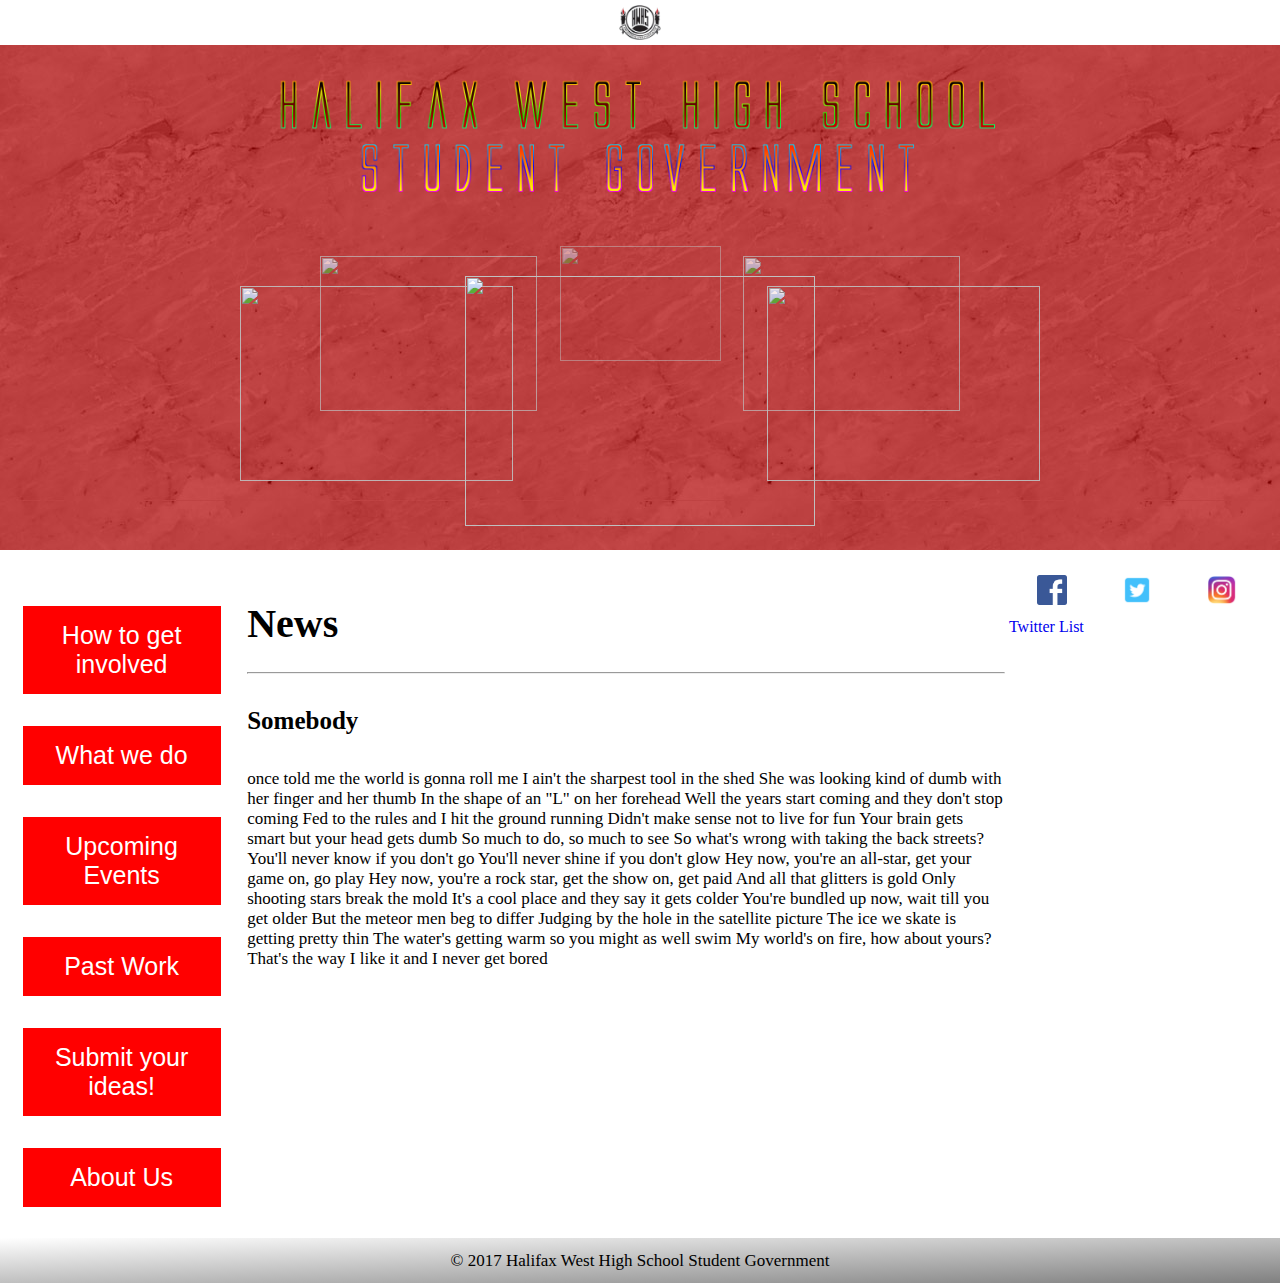
==== index.html @ c654ebe0 "added files/'" ====
<!DOCTYPE HTML>
<html>
    <head>
        <title>Halifax West High School Student Gov</title>
    <link rel="stylesheet" type="text/css" href="css1.css">
		<meta name="viewport" content="width=device-width, initial-scale=1.0">
		<meta charset="utf-8">
    </head>
	
    <body>
        <div id="background">
            <div id="background-wrapper">
				<div id="topbar">
					<img src="pictures/hwhs1_1.png" id="logo">   
				</div>
				
				<div id="hwhs">
					<picture>
						<source media="(max-width: 500px)" srcset="pictures/logo2.png">
						<img src="pictures/logo.png">
					</picture>
				</div>
				
				<div id="PictureContainer">
				
				<div style="position: absolute; right: 0; left: 0">
				<img src="https://img.purch.com/h/1000/aHR0cDovL3d3dy5saXZlc2NpZW5jZS5jb20vaW1hZ2VzL2kvMDAwLzAzNy8wMDIvb3JpZ2luYWwvZ2lyYWZmZS5qcGc=" id="P1">
				<img src="https://upload.wikimedia.org/wikipedia/commons/6/63/African_elephant_warning_raised_trunk.jpg" id="P2">
				<img src="https://upload.wikimedia.org/wikipedia/commons/6/63/African_elephant_warning_raised_trunk.jpg" id="P3">
				<img src="https://upload.wikimedia.org/wikipedia/commons/6/63/African_elephant_warning_raised_trunk.jpg" id="P4">
				<img src="https://upload.wikimedia.org/wikipedia/commons/6/63/African_elephant_warning_raised_trunk.jpg" id="P5">
				<img src="https://upload.wikimedia.org/wikipedia/commons/6/63/African_elephant_warning_raised_trunk.jpg" id="P6">
				</div>
				
				</div>
            </div>
        </div>
        
	<div id="BContainer">
	
        <div id="centerer">
			<a href="How-to-get-involved.html"><button>How to get involved</button></a>
            <a href="What-we-do.html"><button>What we do</button></a>
            <a href="Upcoming-Events.html"><button>Upcoming Events</button></a>
            <a href="Past-Work.html"><button>Past Work</button></a>
            <a href="Idea-Submission.html"><button>Submit your ideas!</button></a>
            <a href="About-Us.html"><button>About Us</button></a>
        </div>

	<div id="subC">
	
		<div id="news">
				<h3 style="margin-left: 0">News</h3>
				<hr>
				
				<h4>Somebody</h4>
				
				<p>
			
					once told me the world is gonna roll me
					I ain't the sharpest tool in the shed
					She was looking kind of dumb with her finger and her thumb
					In the shape of an "L" on her forehead
					Well the years start coming and they don't stop coming
					Fed to the rules and I hit the ground running
					Didn't make sense not to live for fun
					Your brain gets smart but your head gets dumb
					So much to do, so much to see
					So what's wrong with taking the back streets?
					You'll never know if you don't go
					You'll never shine if you don't glow
					Hey now, you're an all-star, get your game on, go play
					Hey now, you're a rock star, get the show on, get paid
					And all that glitters is gold
					Only shooting stars break the mold
					It's a cool place and they say it gets colder
					You're bundled up now, wait till you get older
					But the meteor men beg to differ
					Judging by the hole in the satellite picture
					The ice we skate is getting pretty thin
					The water's getting warm so you might as well swim
					My world's on fire, how about yours?
					That's the way I like it and I never get bored

				</p>
				
				
			</div>
			
    <div id="twitter-cont">
		
		<div style="text-align: center">
			<img src="pictures/facebook.png">
			<img src="pictures/twitter.png">
			<img src="pictures/instagram.png">
		</div>
		
		<div style="margin-top: 9px" id="twitter">
			<a class="twitter-timeline" data-lang="en" data-width="400" data-height="600" href="https://twitter.com/joshua_jatt/lists/halifax-west-high-school?ref_src=twsrc%5Etfw">
			Twitter List
			</a> 
			<script async src="https://platform.twitter.com/widgets.js" charset="utf-8"></script>
		</div>
		
    </div>
		
        
		
		
		
    </div>
	
    </div>
        
        
    <footer>
	<div id="foot">
	<p>© 2017 Halifax West High School Student Government</p>
	
	</div>
	</footer>    
        
    </body>
    
    
</html>
---- css1.css ----
@charset "utf-8";
/* CSS Document */
body{
    margin: 0;
}
#background {
    background-image: url("pictures/theme-1-background.jpg");
    height:550px;
}
#background-wrapper {
    background-color:rgb(176,0,0);
    background-color:rgba(176,0,0,.7);
    height: inherit;
}
#topbar {
	background-color: #fff;
	height: 45px;
	text-align: center;
}
#logo{
    width: auto;
    height: 35px;
    margin: 5px auto;
	
}
#hwhs {
	margin: 20px auto 0;
	display: block;
	width: 750px;
}
picture img {
	width: inherit;
	height: auto;
	margin: 0 auto;
	display: block;
}
picture {
	width: inherit;
}
#PictureContainer {
	height: 63%;
	text-align: center;
	width: 800px;
	position: relative;
	margin: 0 auto;
}
#PictureContainer img {
	position: absolute;
}
#P1 { /*center*/
	z-index: 10;
	right: 0;
	left: 0;
	margin: 0 auto;
	top: 60px;
	height: 250px;
	width: 350px;
}
#P2 { /*right*/
	z-index: 8;
	top: 70px;
	right: 0;
	height: 195px;
	width: 273px;
	opacity: 0.9;
}
#P3 { /*left*/
	z-index: 8;
	top: 70px;
	left: 0;
	height: 195px;
	width: 273px;
	opacity: 0.9;
}
#P4 {
	z-index: 6;
	top: 40px;
	right: 80px;
	height: 155px;
	width: 217px;
	opacity: 0.7;
}
#P5 {
	z-index: 6;
	top: 40px;
	left: 80px;
	height: 155px;
	width: 217px;
	opacity: 0.7;
}
#P6 {
	z-index: 4;
	top: 30px;
	left: 0;
	right: 0;
	margin: 0 auto;
	height: 115px;
	width: 161px;
	opacity: 0.5;
}
#BContainer {
	margin-top: 25px;
}
#subC {
	height: inherit;
	display: inline-block;
	vertical-align: top;
	width: 80%;
}
#centerer {
    text-align: center;
    display: inline-block;
	height: inherit;
	width: 19%;
}
#centerer button {
    display: block;
    font-size: 25px;
    margin: 30px auto;
	padding: 15px 32px;
    background-color: red;
    border: 1px solid white;
    color: white;
	width: 200px;
}
#centerer button:hover {
    display: block;
    font-size: 25px;
    margin: 30px auto;
	padding: 15px 32px;
    background-color: white;
    border: 1px solid red;
    color: red;
	width: 200px;
	cursor: pointer;
}
h3 {
	font-size: 40px;
	margin: 25px;
}
h4 {
	font-size: 25px;
}
p {
	font-size: 17px;
}
#twitter-cont {
	display: inline-block;
	height: inherit;
	width: 25%;
}
#news {
	display: inline-block;
	height: inherit;
	vertical-align: top;
	width: 74%;
}
#twitter-cont div img {
	display: inline-block;
	width: auto;
	height: 30px;
	margin: 0 10%;
}
a {
	text-decoration: none;
}
#foot {
	background: linear-gradient(to bottom right, #ffffff 0%, #808080 100%);
	height: 45px;
	width: 100%;
	display: table;
	text-align: center;
}
#foot p {
	display: table-cell;
	vertical-align: middle;
}

@media only screen and (max-width: 500px) {
    #hwhs {
		width: 95%;
		height: auto;
		margin: 0 auto;
	}
	
    #P2, #P3, #P4, #P5, #P6 {
		display: none;
		width: 240px;
		height: auto;
	}
	#P1 {
		width: 240px;
		height: auto;
	}
    #PictureContainer, #PictureContainer div, #PictureContainer img {
		position: static;
	}
	#PictureContainer {
		margin-top: 15px;
		width: initial;
	}
	#PictureContainer img {
		border: 1px solid black;
	}
    #background {
		height: 350px;
	}
	#BContainer {
		margin: 5px 0;
	}
	#centerer, #subC, #twitter-cont, #news, #twitter {
		display: block;
		width: initial;
		height: initial;
	}
	#centerer button, #centerer button:hover {
		display: inline-block;
		font-size: 15px;
		margin: 7px;
		padding: 7px;
		width: 100px;
		height: 48px;
		vertical-align: top;
	}
	#news {
		padding: 13px;
	}
	#news h3 {
		font-size: 30px;
		margin-top: 5px;
		margin-bottom: 0;
	}
	#news h4 {
		font-size: 17px;
		margin-bottom: 0;
	}
	#news p {
		font-size: 14px;
	}
	#twitter {
		text-align: center;
		width: 350px;
		height: auto;
		margin: 0 auto;
	}
	
}
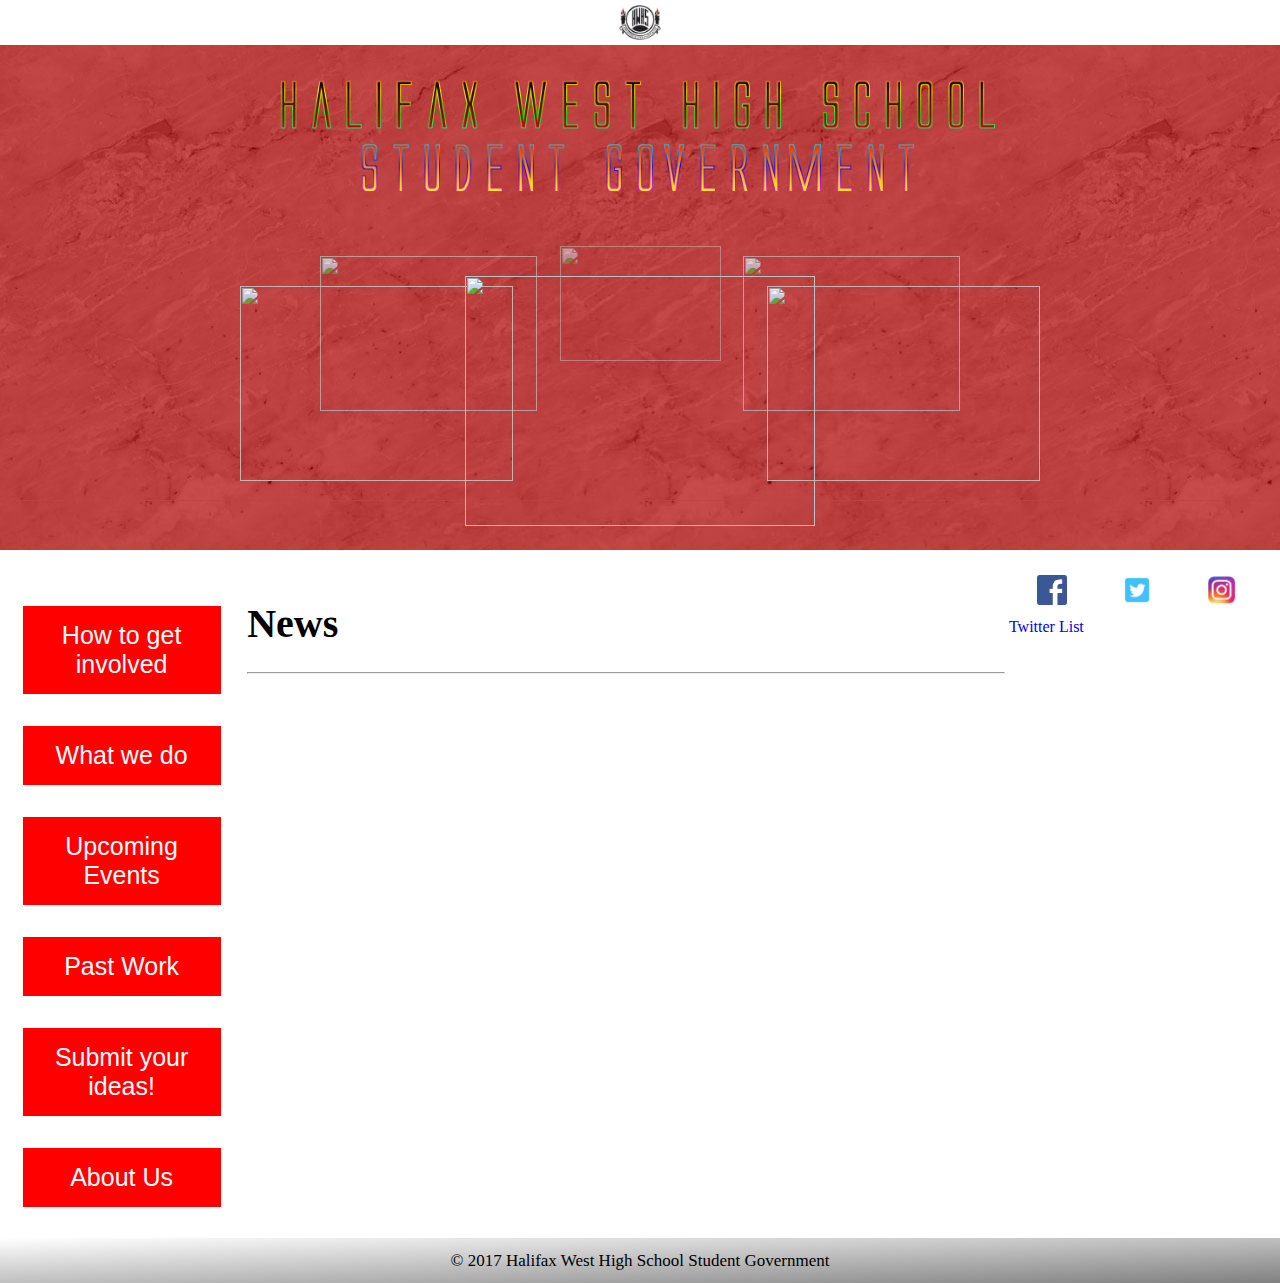
==== commit da536fa7: "Update index.html" ====
--- a/index.html
+++ b/index.html
@@ -53,37 +53,13 @@
 				<h3 style="margin-left: 0">News</h3>
 				<hr>
 				
-				<h4>Somebody</h4>
+				<div>
+					
+			
+					
+
 				
-				<p>
-			
-					once told me the world is gonna roll me
-					I ain't the sharpest tool in the shed
-					She was looking kind of dumb with her finger and her thumb
-					In the shape of an "L" on her forehead
-					Well the years start coming and they don't stop coming
-					Fed to the rules and I hit the ground running
-					Didn't make sense not to live for fun
-					Your brain gets smart but your head gets dumb
-					So much to do, so much to see
-					So what's wrong with taking the back streets?
-					You'll never know if you don't go
-					You'll never shine if you don't glow
-					Hey now, you're an all-star, get your game on, go play
-					Hey now, you're a rock star, get the show on, get paid
-					And all that glitters is gold
-					Only shooting stars break the mold
-					It's a cool place and they say it gets colder
-					You're bundled up now, wait till you get older
-					But the meteor men beg to differ
-					Judging by the hole in the satellite picture
-					The ice we skate is getting pretty thin
-					The water's getting warm so you might as well swim
-					My world's on fire, how about yours?
-					That's the way I like it and I never get bored
-
-				</p>
-				
+				</div>
 				
 			</div>
 			
@@ -91,8 +67,8 @@
 		
 		<div style="text-align: center">
 			<img src="pictures/facebook.png">
-			<img src="pictures/twitter.png">
-			<img src="pictures/instagram.png">
+			<img src="pictures/twitter.png" id="twitter">
+			<img src="pictures/instagram.png" id="instagram">
 		</div>
 		
 		<div style="margin-top: 9px" id="twitter">
@@ -123,4 +99,4 @@
     </body>
     
     
-</html>+</html>
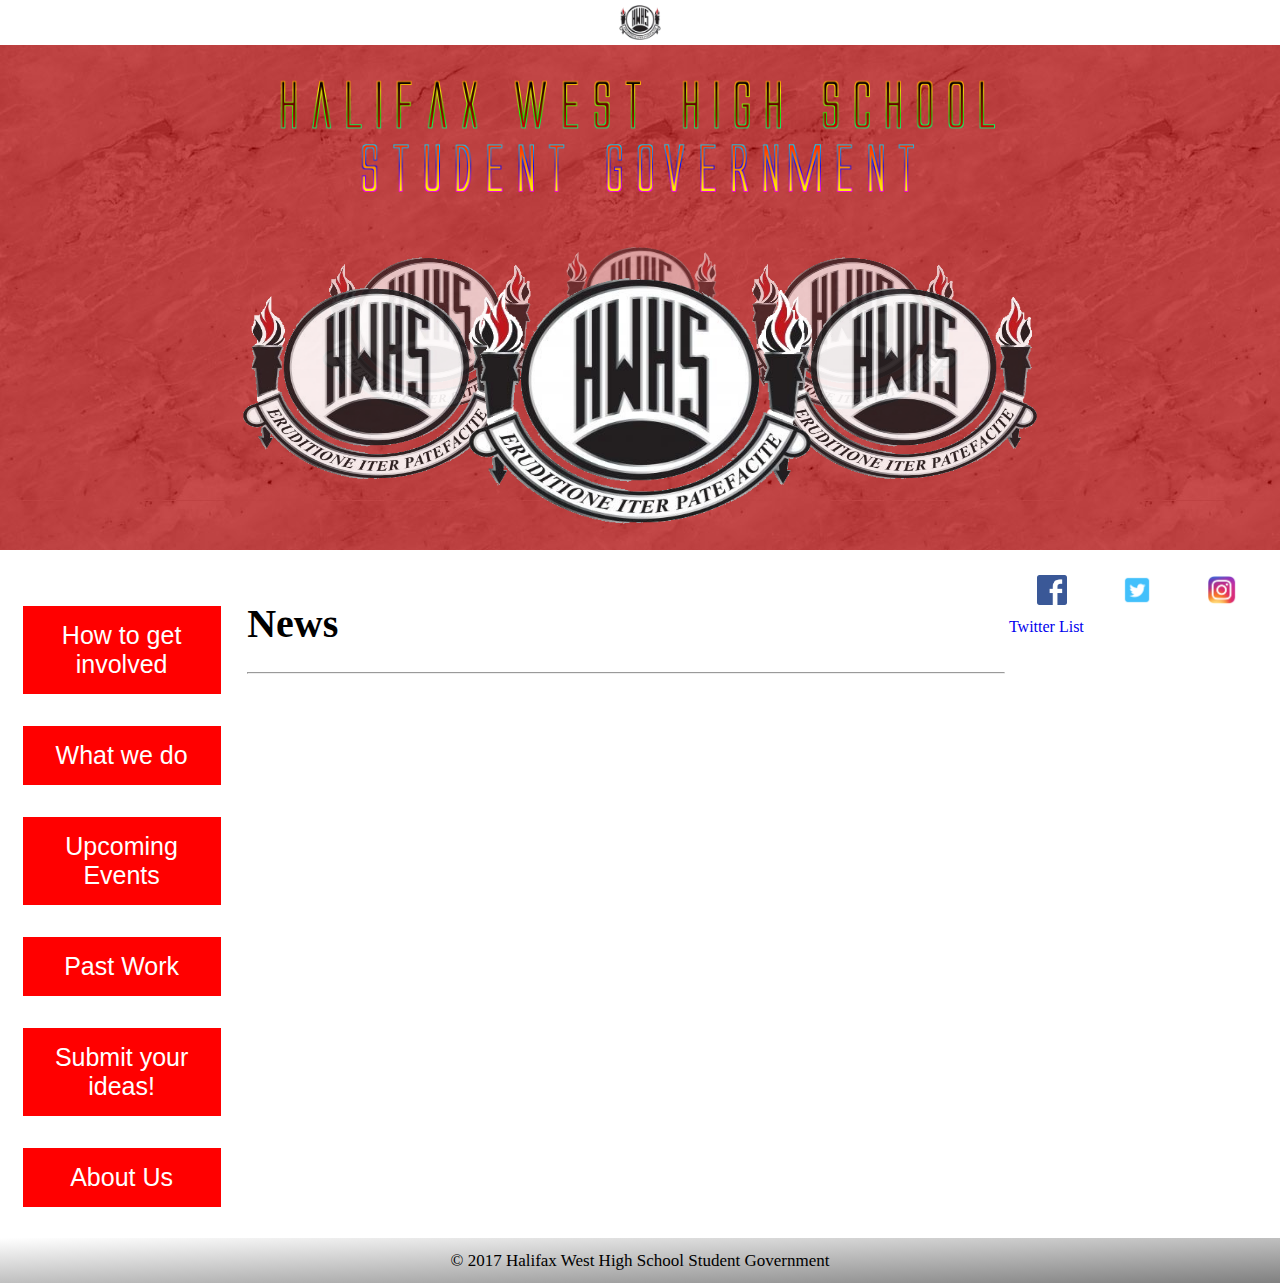
==== commit b313bc37: "Update index.html" ====
--- a/index.html
+++ b/index.html
@@ -24,12 +24,12 @@
 				<div id="PictureContainer">
 				
 				<div style="position: absolute; right: 0; left: 0">
-				<img src="https://img.purch.com/h/1000/aHR0cDovL3d3dy5saXZlc2NpZW5jZS5jb20vaW1hZ2VzL2kvMDAwLzAzNy8wMDIvb3JpZ2luYWwvZ2lyYWZmZS5qcGc=" id="P1">
-				<img src="https://upload.wikimedia.org/wikipedia/commons/6/63/African_elephant_warning_raised_trunk.jpg" id="P2">
-				<img src="https://upload.wikimedia.org/wikipedia/commons/6/63/African_elephant_warning_raised_trunk.jpg" id="P3">
-				<img src="https://upload.wikimedia.org/wikipedia/commons/6/63/African_elephant_warning_raised_trunk.jpg" id="P4">
-				<img src="https://upload.wikimedia.org/wikipedia/commons/6/63/African_elephant_warning_raised_trunk.jpg" id="P5">
-				<img src="https://upload.wikimedia.org/wikipedia/commons/6/63/African_elephant_warning_raised_trunk.jpg" id="P6">
+				<img src="pictures/hwhs1_1.png" id="P1">
+				<img src="pictures/hwhs1_1.png" id="P2">
+				<img src="pictures/hwhs1_1.png" id="P3">
+				<img src="pictures/hwhs1_1.png" id="P4">
+				<img src="pictures/hwhs1_1.png" id="P5">
+				<img src="pictures/hwhs1_1.png" id="P6">
 				</div>
 				
 				</div>
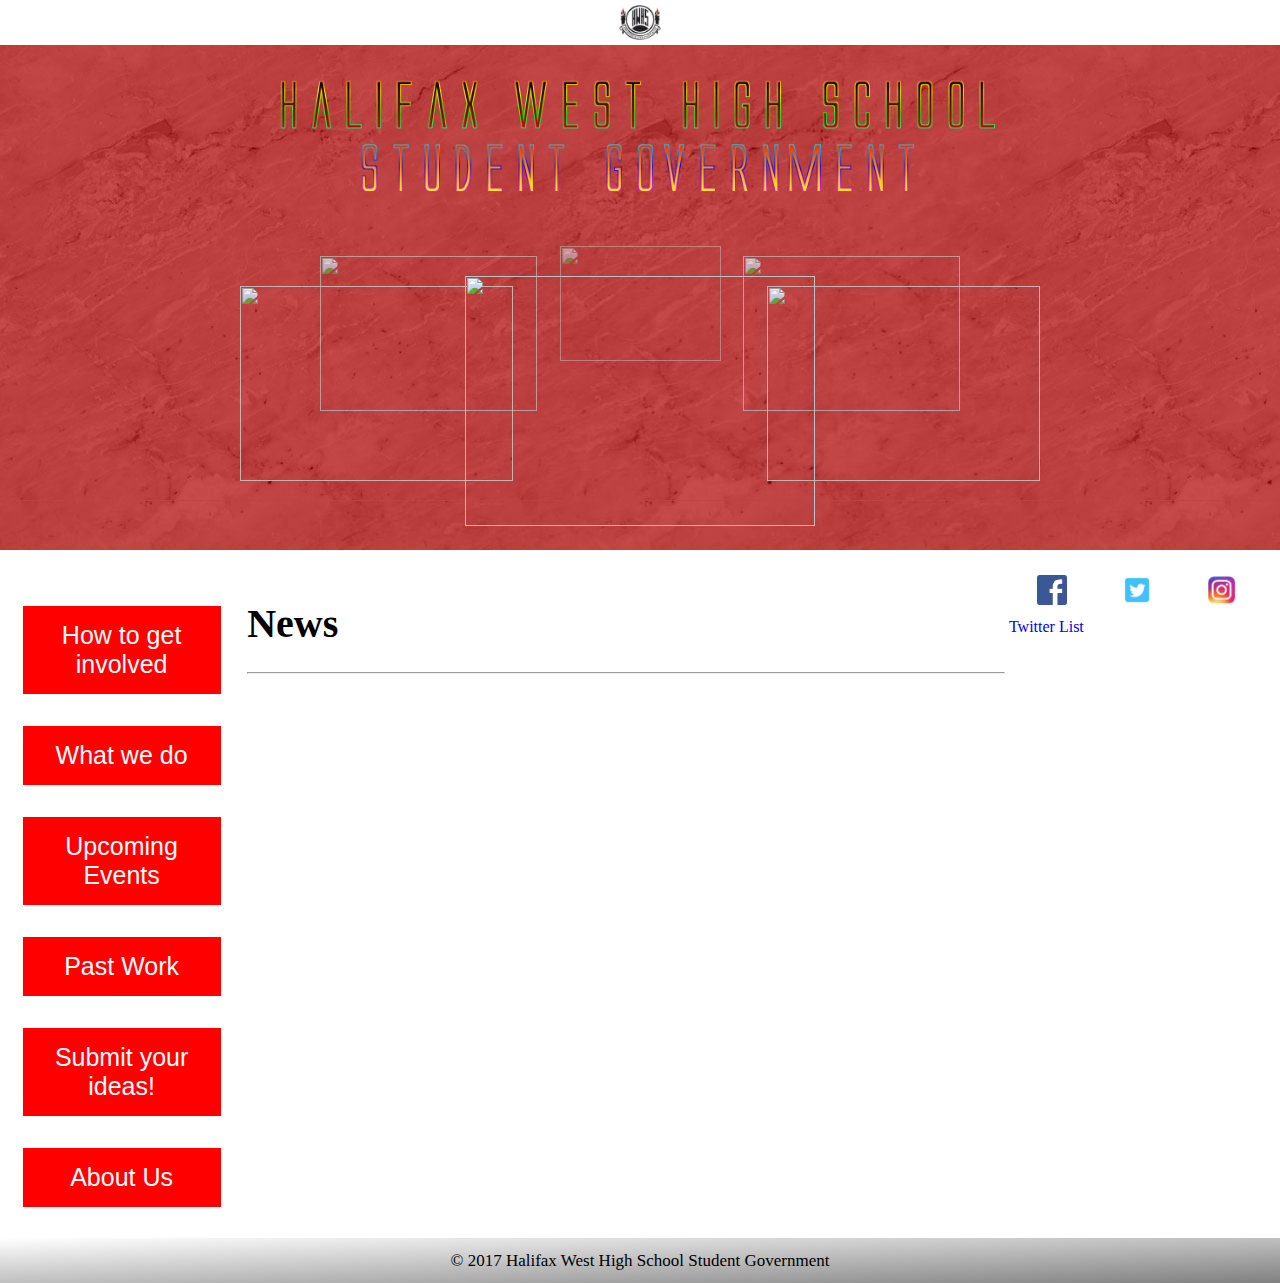
==== commit f62e064a: "Update index.html" ====
--- a/index.html
+++ b/index.html
@@ -24,12 +24,12 @@
 				<div id="PictureContainer">
 				
 				<div style="position: absolute; right: 0; left: 0">
-				<img src="pictures/hwhs1_1.png" id="P1">
-				<img src="pictures/hwhs1_1.png" id="P2">
-				<img src="pictures/hwhs1_1.png" id="P3">
-				<img src="pictures/hwhs1_1.png" id="P4">
-				<img src="pictures/hwhs1_1.png" id="P5">
-				<img src="pictures/hwhs1_1.png" id="P6">
+				<img src="https://www.polyvore.com/cgi/img-thing?.out=jpg&size=l&tid=16295283" id="P1">
+				<img src="https://www.polyvore.com/cgi/img-thing?.out=jpg&size=l&tid=16295283" id="P2">
+				<img src="https://www.polyvore.com/cgi/img-thing?.out=jpg&size=l&tid=16295283" id="P3">
+				<img src="https://www.polyvore.com/cgi/img-thing?.out=jpg&size=l&tid=16295283" id="P4">
+				<img src="https://www.polyvore.com/cgi/img-thing?.out=jpg&size=l&tid=16295283" id="P5">
+				<img src="https://www.polyvore.com/cgi/img-thing?.out=jpg&size=l&tid=16295283" id="P6">
 				</div>
 				
 				</div>
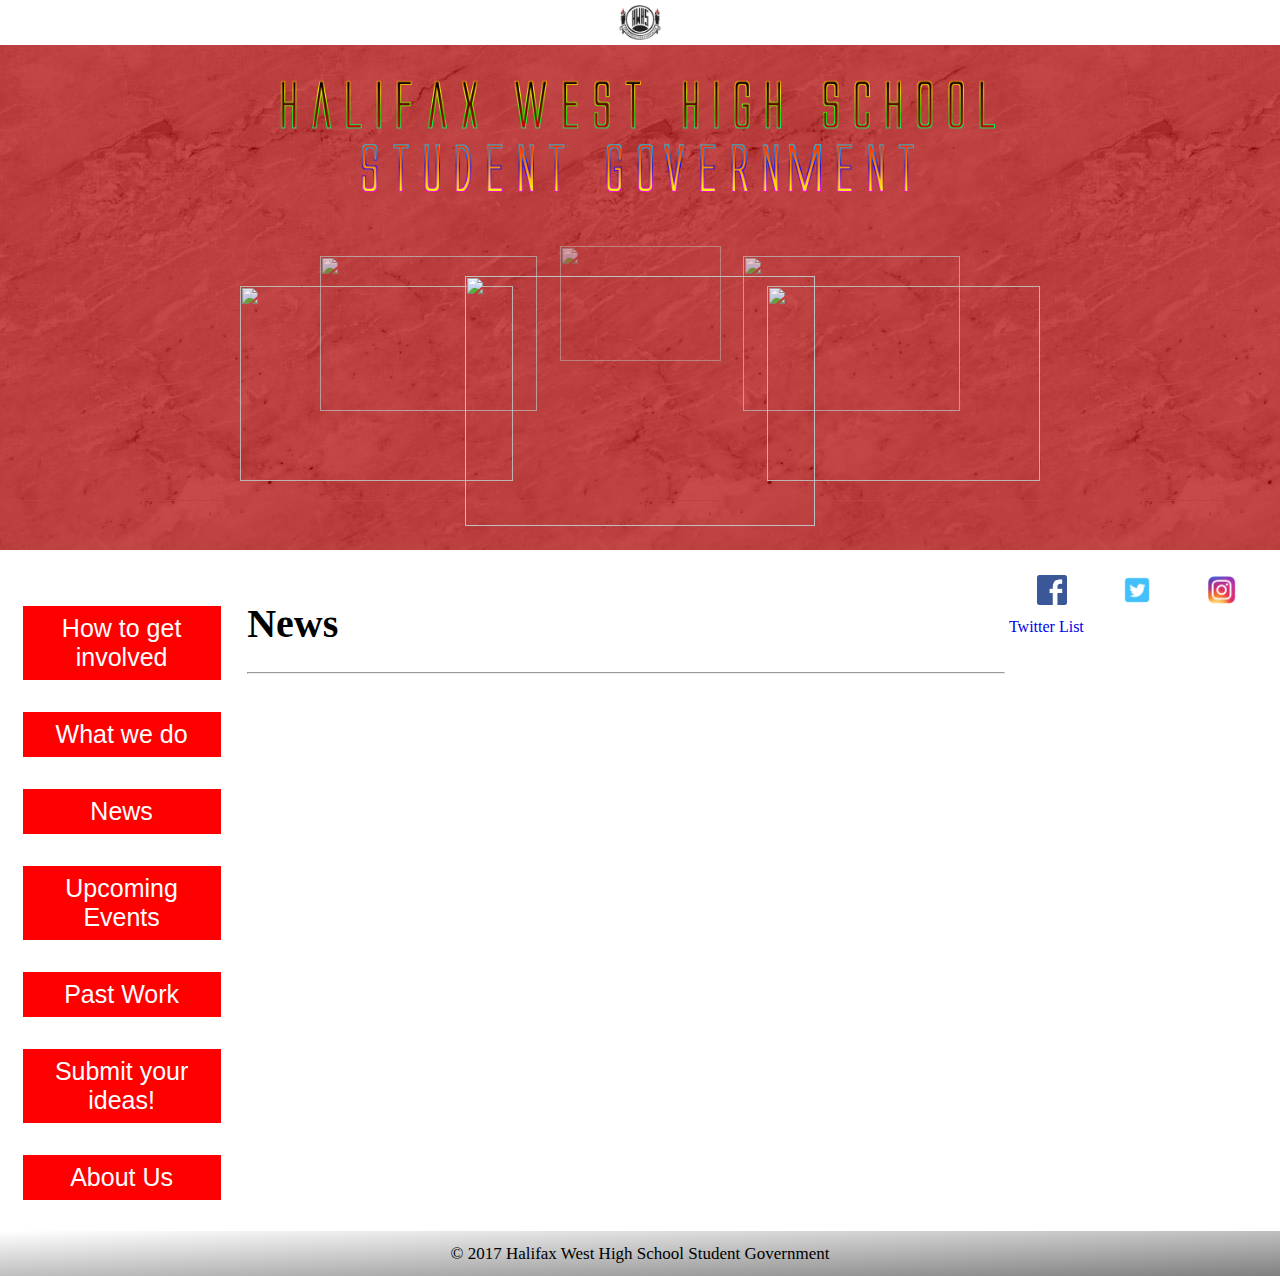
==== commit 958740a1: "yes" ====
--- a/index.html
+++ b/index.html
@@ -41,6 +41,7 @@
         <div id="centerer">
 			<a href="How-to-get-involved.html"><button>How to get involved</button></a>
             <a href="What-we-do.html"><button>What we do</button></a>
+			<a href="News.html"><button>News</button></a>
             <a href="Upcoming-Events.html"><button>Upcoming Events</button></a>
             <a href="Past-Work.html"><button>Past Work</button></a>
             <a href="Idea-Submission.html"><button>Submit your ideas!</button></a>
--- a/css1.css
+++ b/css1.css
@@ -117,7 +117,7 @@
     display: block;
     font-size: 25px;
     margin: 30px auto;
-	padding: 15px 32px;
+	padding: 8px 18px;
     background-color: red;
     border: 1px solid white;
     color: white;
@@ -127,7 +127,7 @@
     display: block;
     font-size: 25px;
     margin: 30px auto;
-	padding: 15px 32px;
+	padding: 8px 18px;
     background-color: white;
     border: 1px solid red;
     color: red;
